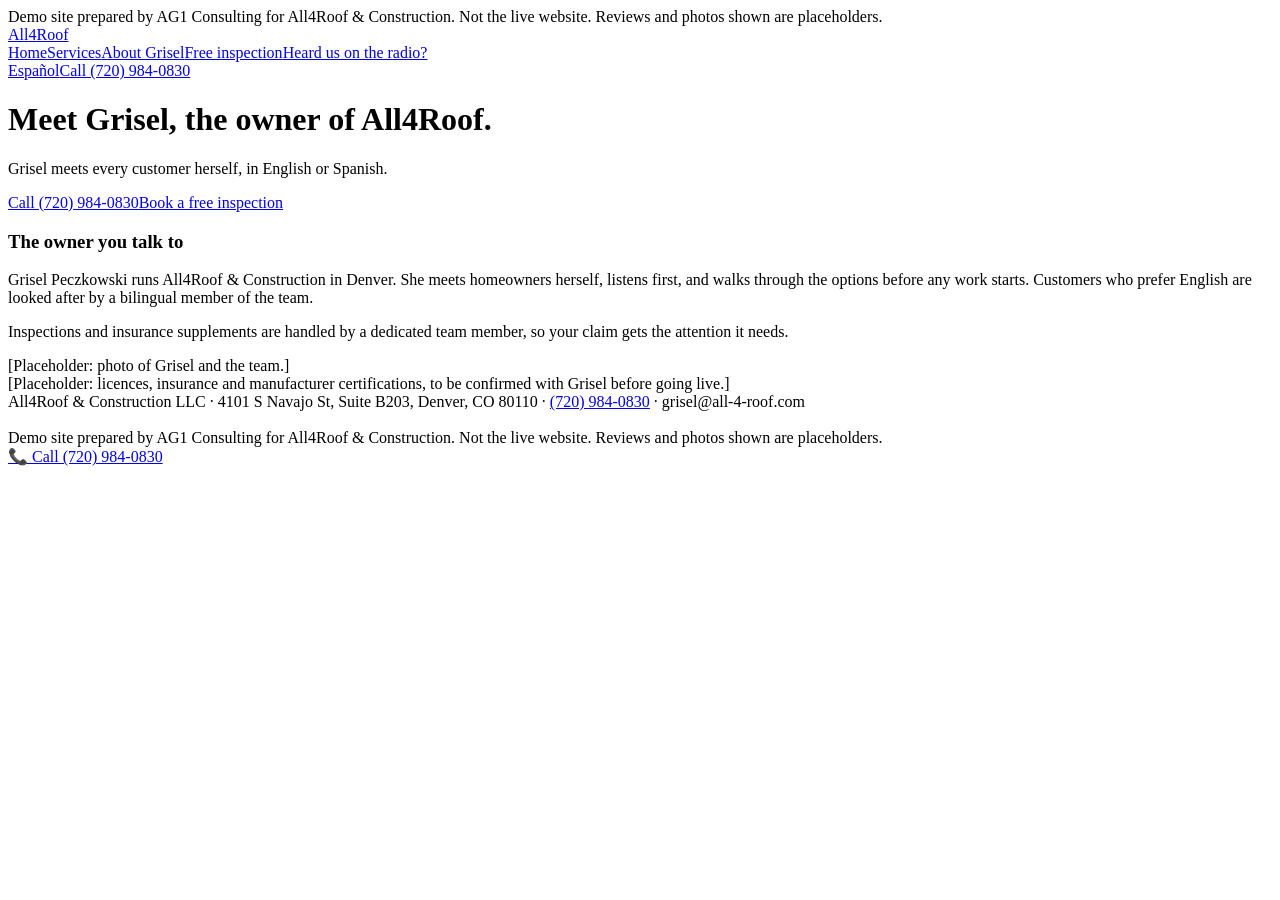
==== about.html @ 1efb720b "Build AG1 asset pack" ====
<!doctype html>
<html lang="en-US"><head><meta charset="utf-8"><meta name="viewport" content="width=device-width,initial-scale=1">
<meta name="robots" content="noindex,nofollow">
<title>About Grisel | All4Roof &amp; Construction</title>
<link rel="alternate" hreflang="en" href="https://andrei170.github.io/all4roof-demo-v2/about.html"><link rel="alternate" hreflang="es" href="https://andrei170.github.io/all4roof-demo-v2/es/nosotros.html">
<link rel="stylesheet" href="styles.css"></head><body>
<div class="demo">Demo site prepared by AG1 Consulting for All4Roof &amp; Construction. Not the live website. Reviews and photos shown are placeholders.</div>
<div class="top"><div class="wrap"><a class="logo" href="index.html">All<span>4</span>Roof</a><nav class="menu"><a href="index.html">Home</a><a href="services.html">Services</a><a href="about.html" class="on">About Grisel</a><a href="contact.html">Free inspection</a><a href="radio.html">Heard us on the radio?</a></nav><a class="lang" href="es/nosotros.html" hreflang="es">Español</a><a class="callbtn" href="tel:+17209840830">Call (720) 984-0830</a></div></div>
<div class="hero"><div class="wrap"><h1>Meet Grisel, the owner of All4Roof.</h1><p>Grisel meets every customer herself, in English or Spanish.</p><div class="btns"><a class="btn y" href="tel:+17209840830">Call (720) 984-0830</a><a class="btn w" href="contact.html">Book a free inspection</a></div></div></div>
<section><div class="wrap"><div class="grid"><div class="c" style="grid-column:span 2"><h3>The owner you talk to</h3><p>Grisel Peczkowski runs All4Roof &amp; Construction in Denver. She meets homeowners herself, listens first, and walks through the options before any work starts. Customers who prefer English are looked after by a bilingual member of the team.</p><p>Inspections and insurance supplements are handled by a dedicated team member, so your claim gets the attention it needs.</p></div><div class="ph">[Placeholder: photo of Grisel and the team.]</div></div></div></section><section><div class="wrap"><div class="ph">[Placeholder: licences, insurance and manufacturer certifications, to be confirmed with Grisel before going live.]</div></div></section>
<footer><div class="wrap">All4Roof &amp; Construction LLC &middot; 4101 S Navajo St, Suite B203, Denver, CO 80110 &middot; <a href='tel:+17209840830'>(720) 984-0830</a> &middot; grisel@all-4-roof.com<br><br>Demo site prepared by AG1 Consulting for All4Roof &amp; Construction. Not the live website. Reviews and photos shown are placeholders.</div></footer>
<div class="sticky"><a href="tel:+17209840830">&#128222; Call (720) 984-0830</a></div>
</body></html>
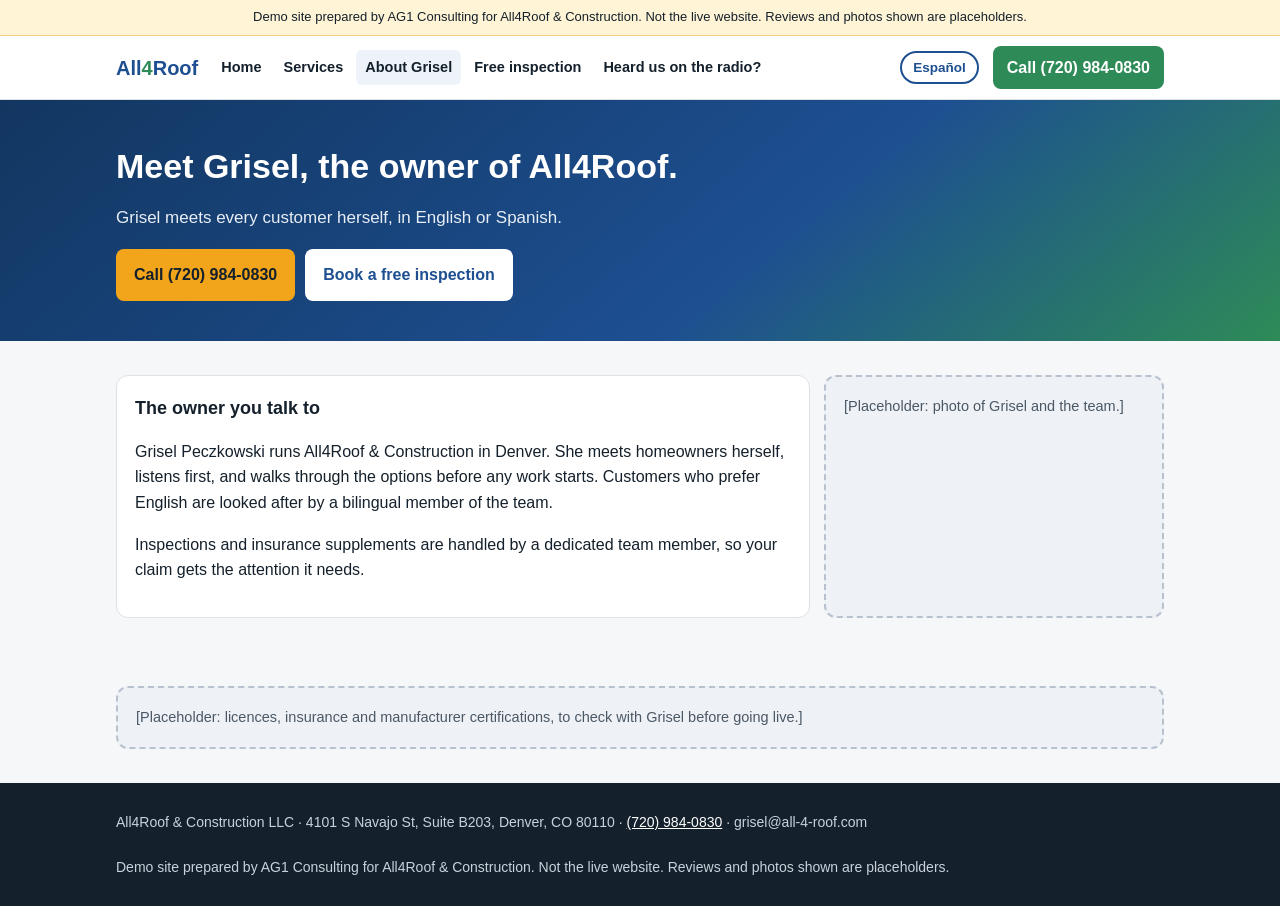
==== commit 33dc0a06: "Build AG1 asset pack" ====
--- a/about.html
+++ b/about.html
@@ -7,7 +7,7 @@
 <div class="demo">Demo site prepared by AG1 Consulting for All4Roof &amp; Construction. Not the live website. Reviews and photos shown are placeholders.</div>
 <div class="top"><div class="wrap"><a class="logo" href="index.html">All<span>4</span>Roof</a><nav class="menu"><a href="index.html">Home</a><a href="services.html">Services</a><a href="about.html" class="on">About Grisel</a><a href="contact.html">Free inspection</a><a href="radio.html">Heard us on the radio?</a></nav><a class="lang" href="es/nosotros.html" hreflang="es">Español</a><a class="callbtn" href="tel:+17209840830">Call (720) 984-0830</a></div></div>
 <div class="hero"><div class="wrap"><h1>Meet Grisel, the owner of All4Roof.</h1><p>Grisel meets every customer herself, in English or Spanish.</p><div class="btns"><a class="btn y" href="tel:+17209840830">Call (720) 984-0830</a><a class="btn w" href="contact.html">Book a free inspection</a></div></div></div>
-<section><div class="wrap"><div class="grid"><div class="c" style="grid-column:span 2"><h3>The owner you talk to</h3><p>Grisel Peczkowski runs All4Roof &amp; Construction in Denver. She meets homeowners herself, listens first, and walks through the options before any work starts. Customers who prefer English are looked after by a bilingual member of the team.</p><p>Inspections and insurance supplements are handled by a dedicated team member, so your claim gets the attention it needs.</p></div><div class="ph">[Placeholder: photo of Grisel and the team.]</div></div></div></section><section><div class="wrap"><div class="ph">[Placeholder: licences, insurance and manufacturer certifications, to be confirmed with Grisel before going live.]</div></div></section>
+<section><div class="wrap"><div class="grid"><div class="c" style="grid-column:span 2"><h3>The owner you talk to</h3><p>Grisel Peczkowski runs All4Roof &amp; Construction in Denver. She meets homeowners herself, listens first, and walks through the options before any work starts. Customers who prefer English are looked after by a bilingual member of the team.</p><p>Inspections and insurance supplements are handled by a dedicated team member, so your claim gets the attention it needs.</p></div><div class="ph">[Placeholder: photo of Grisel and the team.]</div></div></div></section><section><div class="wrap"><div class="ph">[Placeholder: licences, insurance and manufacturer certifications, to check with Grisel before going live.]</div></div></section>
 <footer><div class="wrap">All4Roof &amp; Construction LLC &middot; 4101 S Navajo St, Suite B203, Denver, CO 80110 &middot; <a href='tel:+17209840830'>(720) 984-0830</a> &middot; grisel@all-4-roof.com<br><br>Demo site prepared by AG1 Consulting for All4Roof &amp; Construction. Not the live website. Reviews and photos shown are placeholders.</div></footer>
 <div class="sticky"><a href="tel:+17209840830">&#128222; Call (720) 984-0830</a></div>
 </body></html>
--- a/styles.css
+++ b/styles.css
@@ -0,0 +1,25 @@
+:root{--ink:#14202b;--bg:#f6f7f9;--line:#dde2e8;--blue:#1d4f91;--green:#2e8b57;--acc:#f2a51a}
+*{box-sizing:border-box}html,body{margin:0;background:var(--bg);color:var(--ink);font:16px/1.6 -apple-system,BlinkMacSystemFont,"Segoe UI",Roboto,Arial,sans-serif;overflow-x:hidden}
+a{color:var(--blue)}.wrap{max-width:1080px;margin:0 auto;padding:0 16px}
+.demo{background:#fff4d6;border-bottom:1px solid #f0d27a;font-size:13px;padding:7px 0;text-align:center}
+.top{background:#fff;border-bottom:1px solid var(--line);position:sticky;top:0;z-index:9}
+.top .wrap{display:flex;align-items:center;gap:14px;flex-wrap:wrap;padding:10px 16px}
+.logo{font-weight:900;font-size:20px;color:var(--blue);text-decoration:none}.logo span{color:var(--green)}
+.menu{display:flex;gap:4px;flex-wrap:wrap;flex:1}.menu a{text-decoration:none;color:var(--ink);font-weight:600;font-size:14.5px;padding:6px 9px;border-radius:6px}.menu a.on,.menu a:hover{background:#eef3fa}
+.lang{font-weight:800;font-size:13.5px;text-decoration:none;border:2px solid var(--blue);border-radius:20px;padding:4px 11px}
+.callbtn{background:var(--green);color:#fff!important;text-decoration:none;font-weight:800;border-radius:8px;padding:9px 14px;white-space:nowrap}
+.hero{background:linear-gradient(140deg,#123660,#1d4f91 60%,#2e8b57);color:#fff;padding:46px 0 40px}
+.hero h1{font-size:34px;line-height:1.2;margin:0 0 12px}.hero p{font-size:17px;max-width:680px;color:#e8eef6}
+.btns{display:flex;gap:10px;flex-wrap:wrap;margin-top:18px}.btn{display:inline-block;text-decoration:none;font-weight:800;border-radius:8px;padding:13px 18px}
+.btn.y{background:var(--acc);color:#14202b}.btn.w{background:#fff;color:var(--blue)}
+section{padding:34px 0}h2{font-size:25px;margin:0 0 14px}h3{margin:0 0 6px;font-size:18px}
+.grid{display:grid;grid-template-columns:repeat(3,1fr);gap:14px}.grid>*{min-width:0}
+.c{background:#fff;border:1px solid var(--line);border-radius:12px;padding:18px}
+.ph{background:#eef1f5;border:2px dashed #b8c2cf;border-radius:12px;padding:18px;color:#4b5866;font-size:14.5px}
+.radio{background:#14202b;color:#fff;border-radius:14px;padding:24px}.radio a{color:#ffd27a}
+form label{display:block;font-weight:700;font-size:14px;margin:10px 0 4px}form input,form textarea,form select{width:100%;padding:10px;border:1px solid #c5ccd5;border-radius:8px;font:inherit}
+form button{margin-top:14px;background:var(--green);color:#fff;border:0;border-radius:8px;padding:12px 18px;font-weight:800;font:inherit;font-weight:800}
+footer{background:#14202b;color:#c9d2dc;padding:28px 0;font-size:14px}footer a{color:#fff}
+.sticky{display:none}
+@media(max-width:760px){.grid{grid-template-columns:1fr}.hero h1{font-size:27px}.menu{order:3;flex-basis:100%}.top .callbtn{display:none}
+.sticky{display:block;position:fixed;left:0;right:0;bottom:0;background:var(--green);text-align:center;padding:13px;z-index:20}.sticky a{color:#fff;font-weight:800;text-decoration:none;font-size:17px}body{padding-bottom:56px}}
